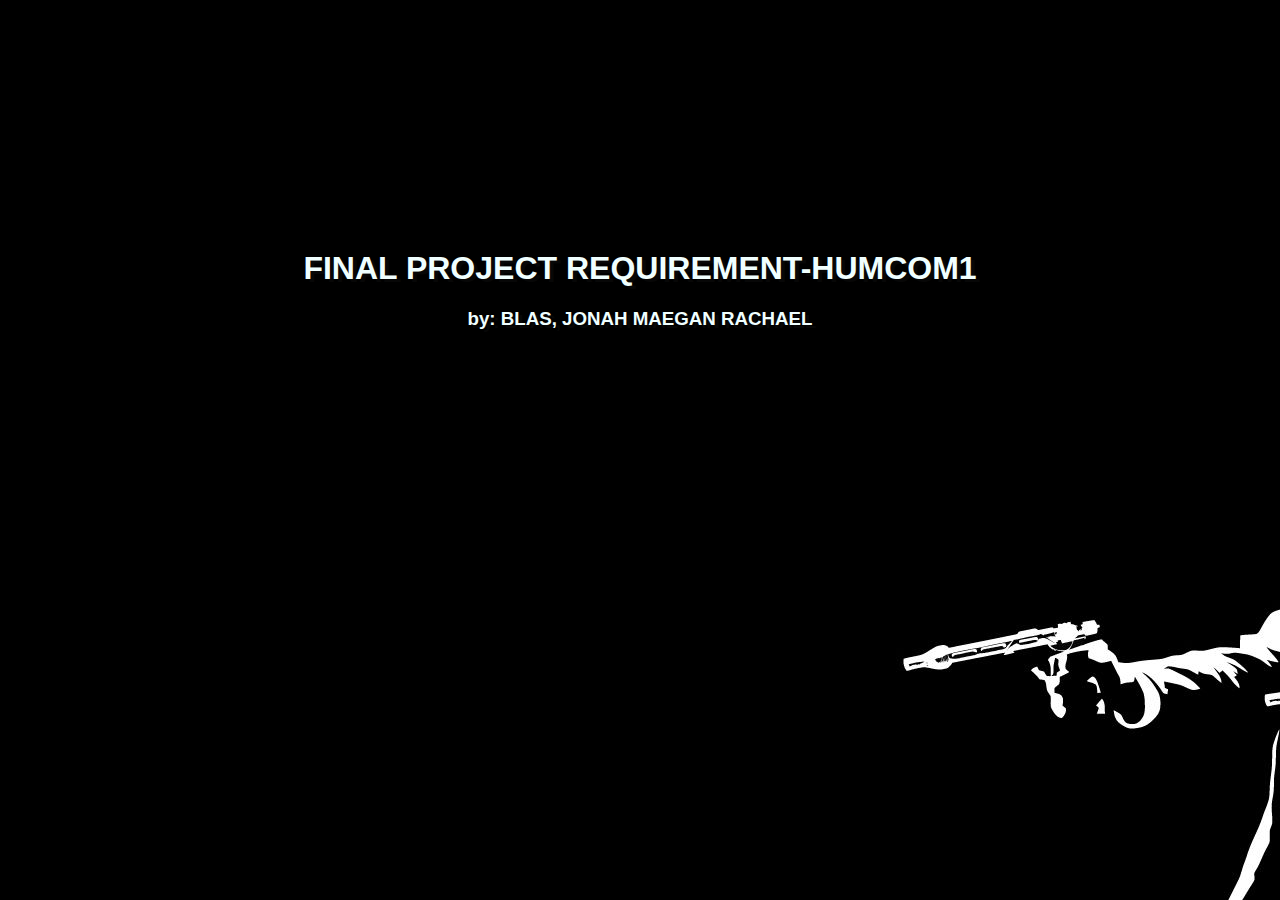
==== site/index.html @ 5b9cea03 "new" ====
<!DOCTYPE html>
<html lang="en">
    <meta charset="utf-8" />
    <meta name="viewport" content="width=device-width, initial-scale=1" />
    <meta http-equiv="X-UA-Compatible" content="ie=edge">
<head>
    <title>xxwebsite</title>
</head>
<style>
    body{
        margin-top: 250px;
        background-repeat: no-repeat;
        background-image:linear-gradient(rgba(0,0,0,0.5),rgba(0,0,0,0.5)),url(../site/imgs/2.jpg);
        font-family: Impact, Haettenschweiler, 'Arial Narrow Bold', sans-serif;
        text-align: center;
        color: azure;
        text-shadow: 4px 3px rgb(7, 7, 7);
    }
</style>

<body>
    <h1>FINAL PROJECT REQUIREMENT-HUMCOM1</h1>
    <h3>by: BLAS, JONAH MAEGAN RACHAEL</h3>
</body>
</html>
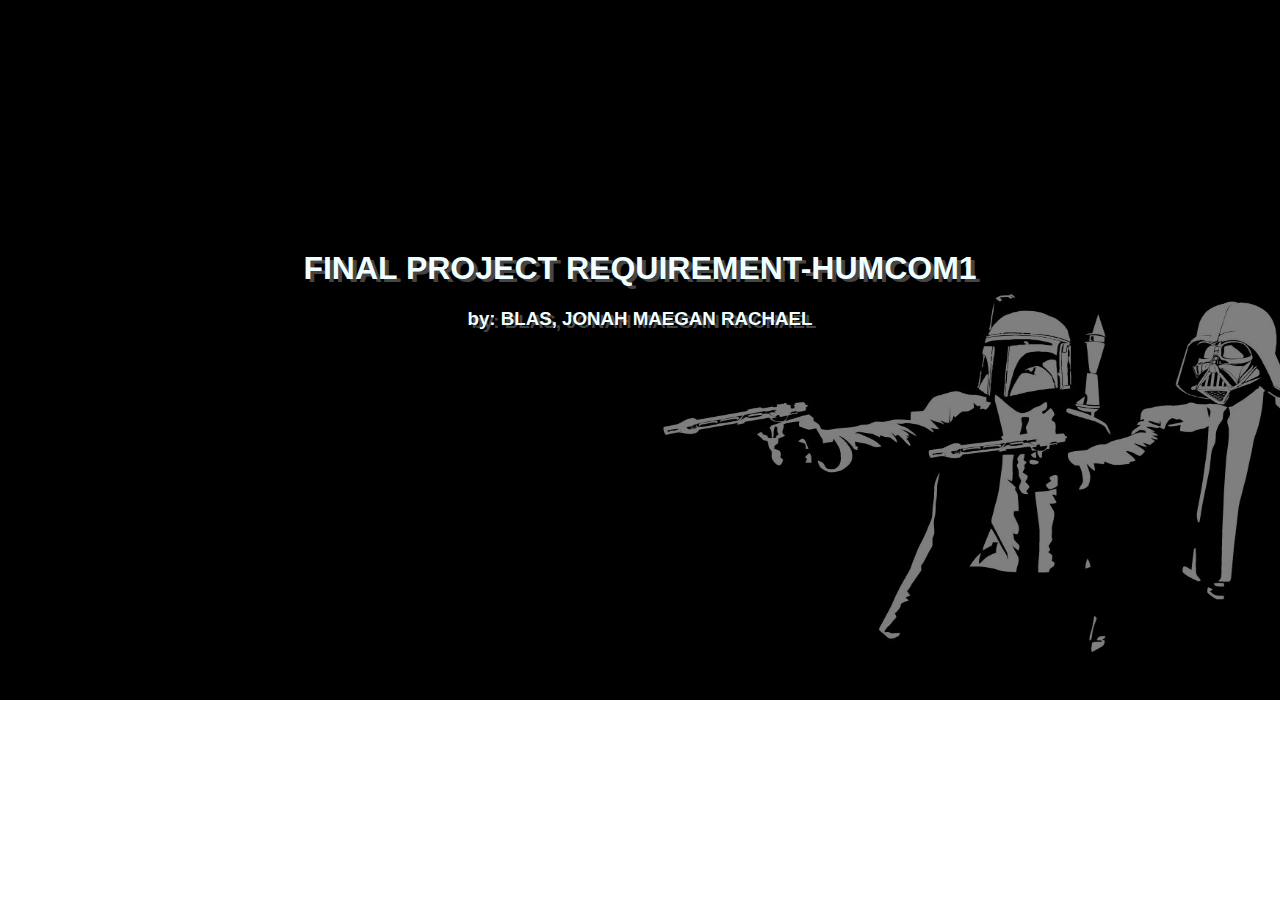
==== commit 8cf65262: "new" ====
--- a/site/index.html
+++ b/site/index.html
@@ -11,10 +11,11 @@
         margin-top: 250px;
         background-repeat: no-repeat;
         background-image:linear-gradient(rgba(0,0,0,0.5),rgba(0,0,0,0.5)),url(../site/imgs/2.jpg);
+        background-size: 1410px 700px;
         font-family: Impact, Haettenschweiler, 'Arial Narrow Bold', sans-serif;
         text-align: center;
         color: azure;
-        text-shadow: 4px 3px rgb(7, 7, 7);
+        text-shadow: 4px 3px rgb(70, 69, 69);
     }
 </style>
 
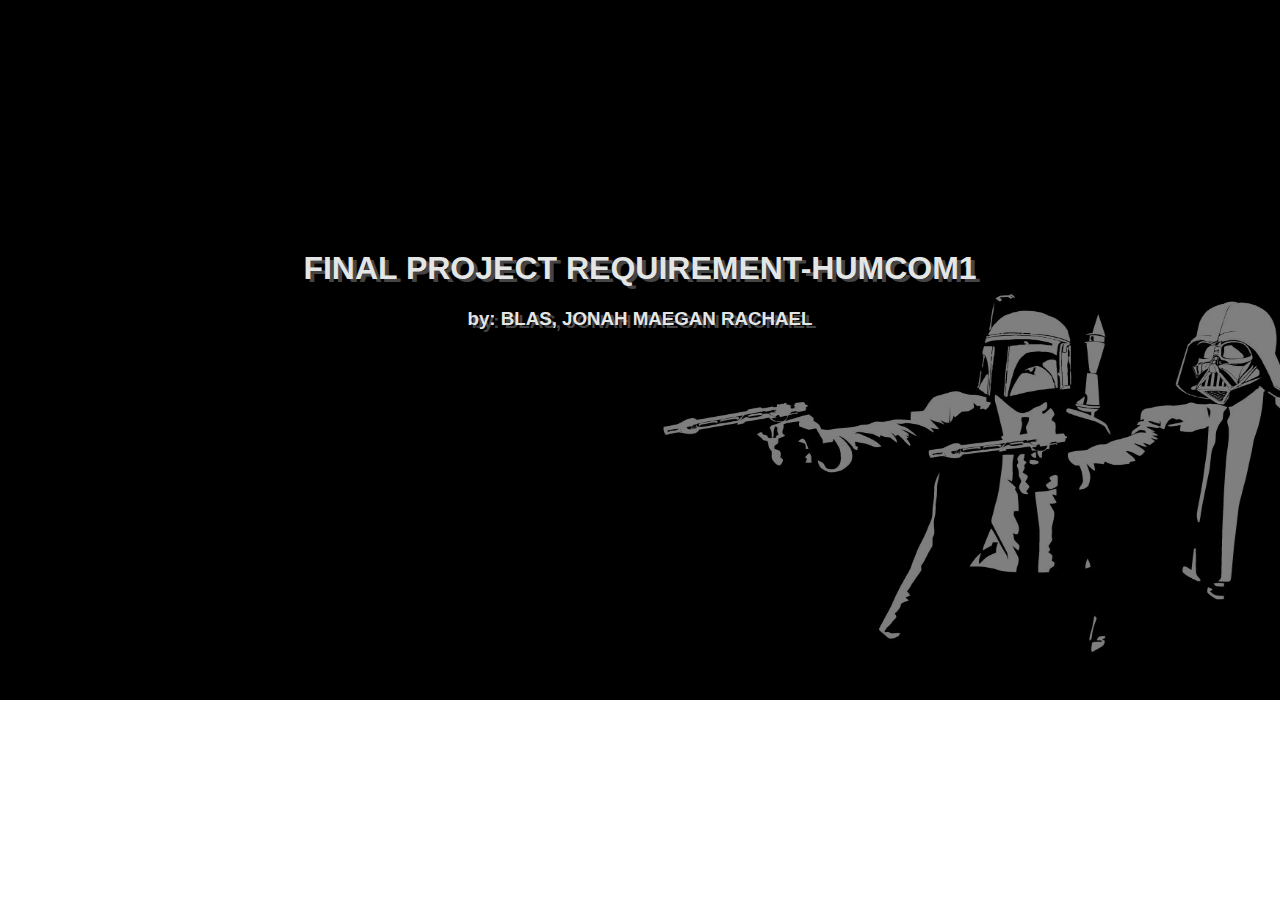
==== commit 5370e593: "FINAL PROJECT REQUIREMENT" ====
--- a/site/index.html
+++ b/site/index.html
@@ -14,7 +14,7 @@
         background-size: 1410px 700px;
         font-family: Impact, Haettenschweiler, 'Arial Narrow Bold', sans-serif;
         text-align: center;
-        color: azure;
+        color: rgb(228, 230, 230);
         text-shadow: 4px 3px rgb(70, 69, 69);
     }
 </style>
